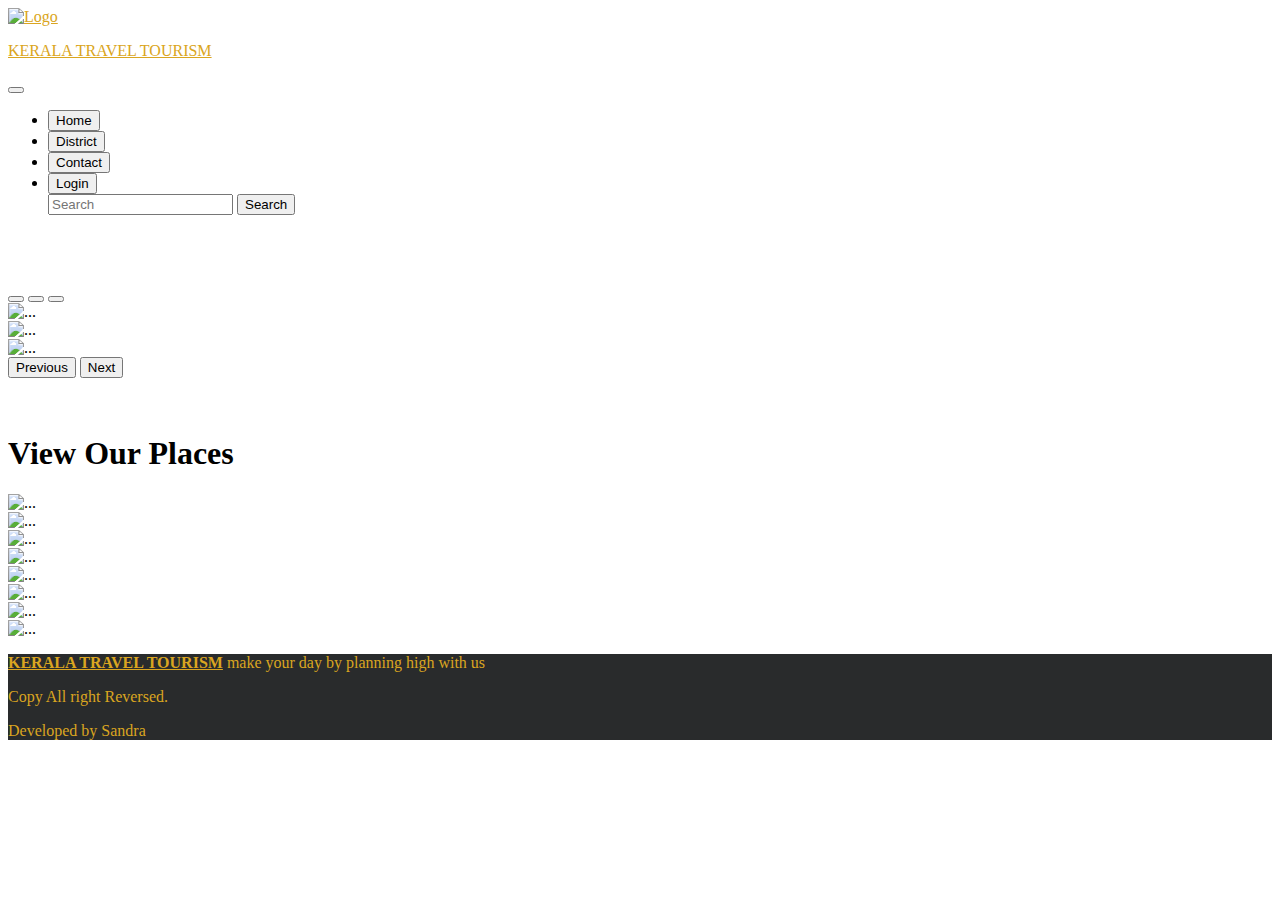
==== index.html @ 4a5fbb95 "add_all" ====
<!DOCTYPE html>
<html lang="en">
<head>
    <meta charset="UTF-8">
    <meta name="viewport" content="width=device-width, initial-scale=1.0">
    <title>Travel Tourism</title>
    <link href="https://cdn.jsdelivr.net/npm/bootstrap@5.3.2/dist/css/bootstrap.min.css" rel="stylesheet" integrity="sha384-T3c6CoIi6uLrA9TneNEoa7RxnatzjcDSCmG1MXxSR1GAsXEV/Dwwykc2MPK8M2HN" crossorigin="anonymous">
    <style>
      .myfooter {
      background-color: #292b2c;

      color: goldenrod;
      margin-top: 15px;
  }

  a {
      color: goldenrod;
  }
    </style>
   
</head>
<body>
   
  <!-- ------------nav ------------- -->
  <nav class="navbar navbar-expand-lg bg-dark fixed-top">
    <div class="container-fluid">
      <a class="float-left" href="index.html">
        <img src="../logo.png" class="float-left mr-2 moblogo" alt="Logo" style="height:50px;">
    </a>
      <a class="navbar-brand text-warning fw-bold" href="#"><p class="fs-2">KERALA TRAVEL TOURISM</p></a>
      <button class="navbar-toggler" type="button" data-bs-toggle="collapse" data-bs-target="#navbarSupportedContent" aria-controls="navbarSupportedContent" aria-expanded="false" aria-label="Toggle navigation">
        <span class="navbar-toggler-icon"></span>
      </button>
      <div class="collapse navbar-collapse p-3" id="navbarSupportedContent">
        <ul class="navbar-nav me-auto mb-2 mb-lg-0">
          <li class="nav-item" align-content-end>
            <a class="nav-link active" aria-current="page" href="index.html">
              
              <button type="button" class="btn btn-outline-warning">Home</button></a>
          </li>
          <li class="nav-item">
            <a class="nav-link" href="district.html">
              <button type="button" class="btn btn-outline-warning">District</button></a>
          </li>

          <li class="nav-item">
            <a class="nav-link" href="contact.html">
              <button type="button" class="btn btn-outline-warning">Contact</button></a>
          </li>

          <li class="nav-item">
            <a class="nav-link" href="login.html">
              <button type="button" class="btn btn-outline-warning">Login</button></a>
            </li>
            <form class="d-flex p-3" role="search">
              <input class="form-control me-2" type="search" placeholder="Search" aria-label="Search">
              <button class="btn btn-outline-warning" type="submit">Search</button>
            </form>
    </div>
  </nav>
  <br><br><br>
  <!-- ---------------nav------------------ -->

  <!-- ---------------carousel--------------- -->
  <div id="carouselExampleCaptions" class="carousel slide" data-bs-ride="carousel">
    <div class="carousel-indicators">
      <button type="button" data-bs-target="#carouselExampleCaptions" data-bs-slide-to="0" class="active" aria-current="true" aria-label="Slide 1"></button>
      <button type="button" data-bs-target="#carouselExampleCaptions" data-bs-slide-to="1" aria-label="Slide 2"></button>
      <button type="button" data-bs-target="#carouselExampleCaptions" data-bs-slide-to="2" aria-label="Slide 3"></button>
    </div>
    <div class="carousel-inner">
      <div class="carousel-item active">
        <img src="https://static.toiimg.com/photo/58490365.cms" class="d-block w-100" alt="...">
      </div>
      <div class="carousel-item">
        <img src="https://img.traveltriangle.com/blog/wp-content/uploads/2023/02/Kerala-Cover-1.jpg" class="d-block w-100" alt="...">
      </div>
    <div class="carousel-item">
      <img src="https://dynamic.tourtravelworld.com/blog_images/top-22-tourist-places-in-kerala-that-you-must-visit-20161202122503.jpg" class="d-block w-100" alt="...">
    </div>
  </div>
    <button class="carousel-control-prev" type="button" data-bs-target="#carouselExampleCaptions" data-bs-slide="prev">
      <span class="carousel-control-prev-icon" aria-hidden="true"></span>
      <span class="visually-hidden">Previous</span>
    </button>
    <button class="carousel-control-next" type="button" data-bs-target="#carouselExampleCaptions" data-bs-slide="next">
      <span class="carousel-control-next-icon" aria-hidden="true"></span>
      <span class="visually-hidden">Next</span>
    </button>
  </div>
  </div><br><br>

  <!-- ------------carousel ends-------------- -->

  <!-- -----------cards----------------- -->
  <h1 class="text-center text-success"><span class="text-black">View Our Places</span></h1>
  <div class="container px-4" id="places">
    <div class="row">
      <div class="col-3">
       <div class="card border-2 border-dark" style="width: 18rem;">
        <img src="../c1.jpg" class="card-img-top" alt="...">
      </div>
     </div>

     <div class="col-3">
      <div class="card border-2 border-dark" style="width: 18rem;">
       <img src="../c2.jpg" class="card-img-top" alt="...">
     </div>
    </div>

    <div class="col-3">
      <div class="card border-2 border-dark" style="width: 18rem;">
       <img src="../c3.jpg" class="card-img-top" alt="...">
     </div>
    </div>

    <div class="col-3">
      <div class="card border-2 border-dark" style="width: 18rem;">
       <img src="../c4.jpg" class="card-img-top" alt="...">
     </div>
    </div>
    <!-- </div> -->

    <!-- <div class="row my-4"> -->
      <div class="col-3">
      
          <div class="card border-2 border-dark" style="width: 18rem;">
           <img src="../c5.jpg" class="card-img-top" alt="...">
         </div>
        </div>

        <div class="col-3">
          <div class="card border-2 border-dark" style="width: 18rem;">
           <img src="../c6.jpg" class="card-img-top" alt="...">
         </div>
        </div>

        <div class="col-3">
          <div class="card border-2 border-dark" style="width: 18rem;">
           <img src="../c7.jpg" class="card-img-top" alt="...">
         </div>
        </div>

        <div class="col-3">
          <div class="card border-2 border-dark" style="width: 18rem;">
           <img src="../c8.jpg" class="card-img-top" alt="...">
         </div>
        </div>
</div>
</div>
<!-- --------cards ends----------- -->

<!-- -----------------footer------------- -->

<section id="footer" class="myfooter">
  <div class="container">
    </hr>
      </div>
      <div class="row">
          <div class="col-xs-12 col-sm-12 col-md-12 mt-2 mt-sm-2 text-center">
              <p><u><b>KERALA TRAVEL TOURISM</b></u> make your day by planning high with us</p>
              <p class="h6">Copy All right Reversed.<a class="text-green ml-2" href="https://www.google.com" target="_blank"></a></p>
              <p>Developed by Sandra</p>
          </div>
          </hr>
      </div>
  </div>
</section>

<!-- ------------footer------------------ -->

    <script src="https://cdn.jsdelivr.net/npm/bootstrap@5.3.2/dist/js/bootstrap.bundle.min.js" integrity="sha384-C6RzsynM9kWDrMNeT87bh95OGNyZPhcTNXj1NW7RuBCsyN/o0jlpcV8Qyq46cDfL" crossorigin="anonymous"></script>

</body>
</html>
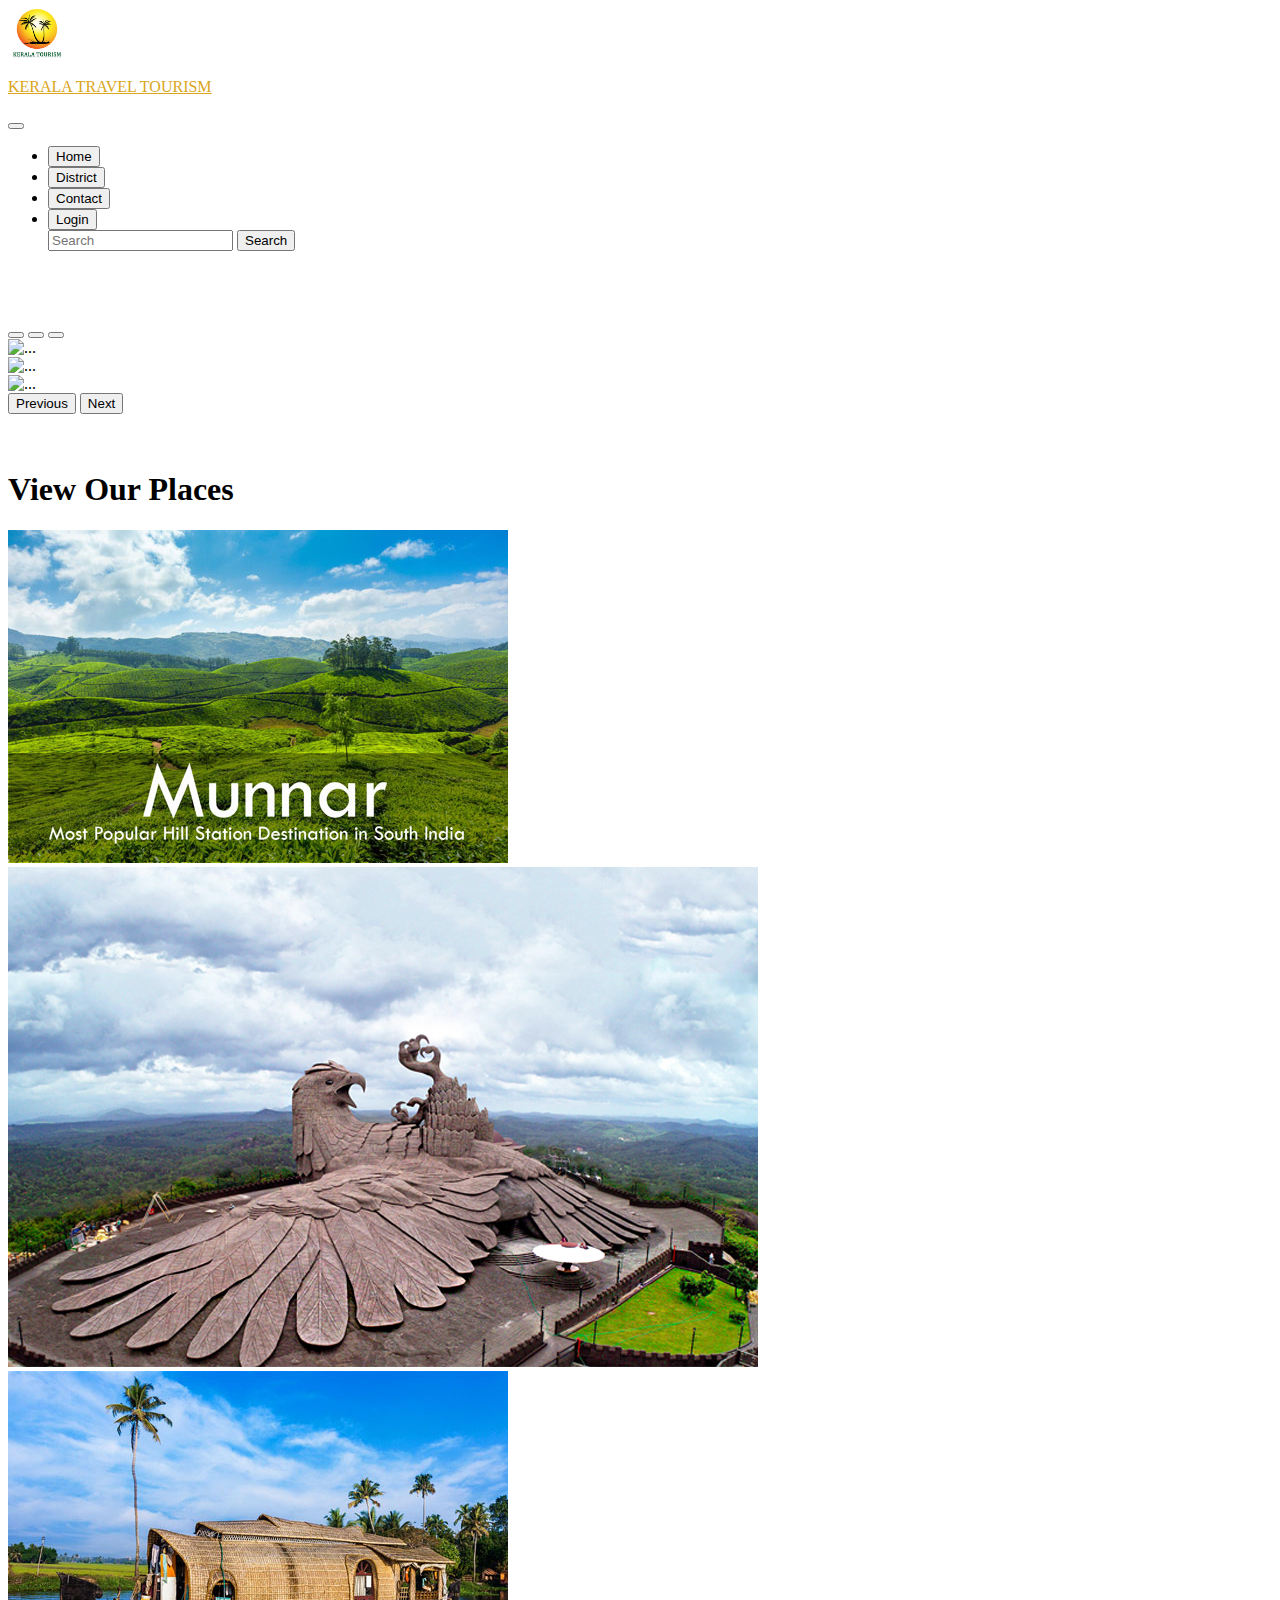
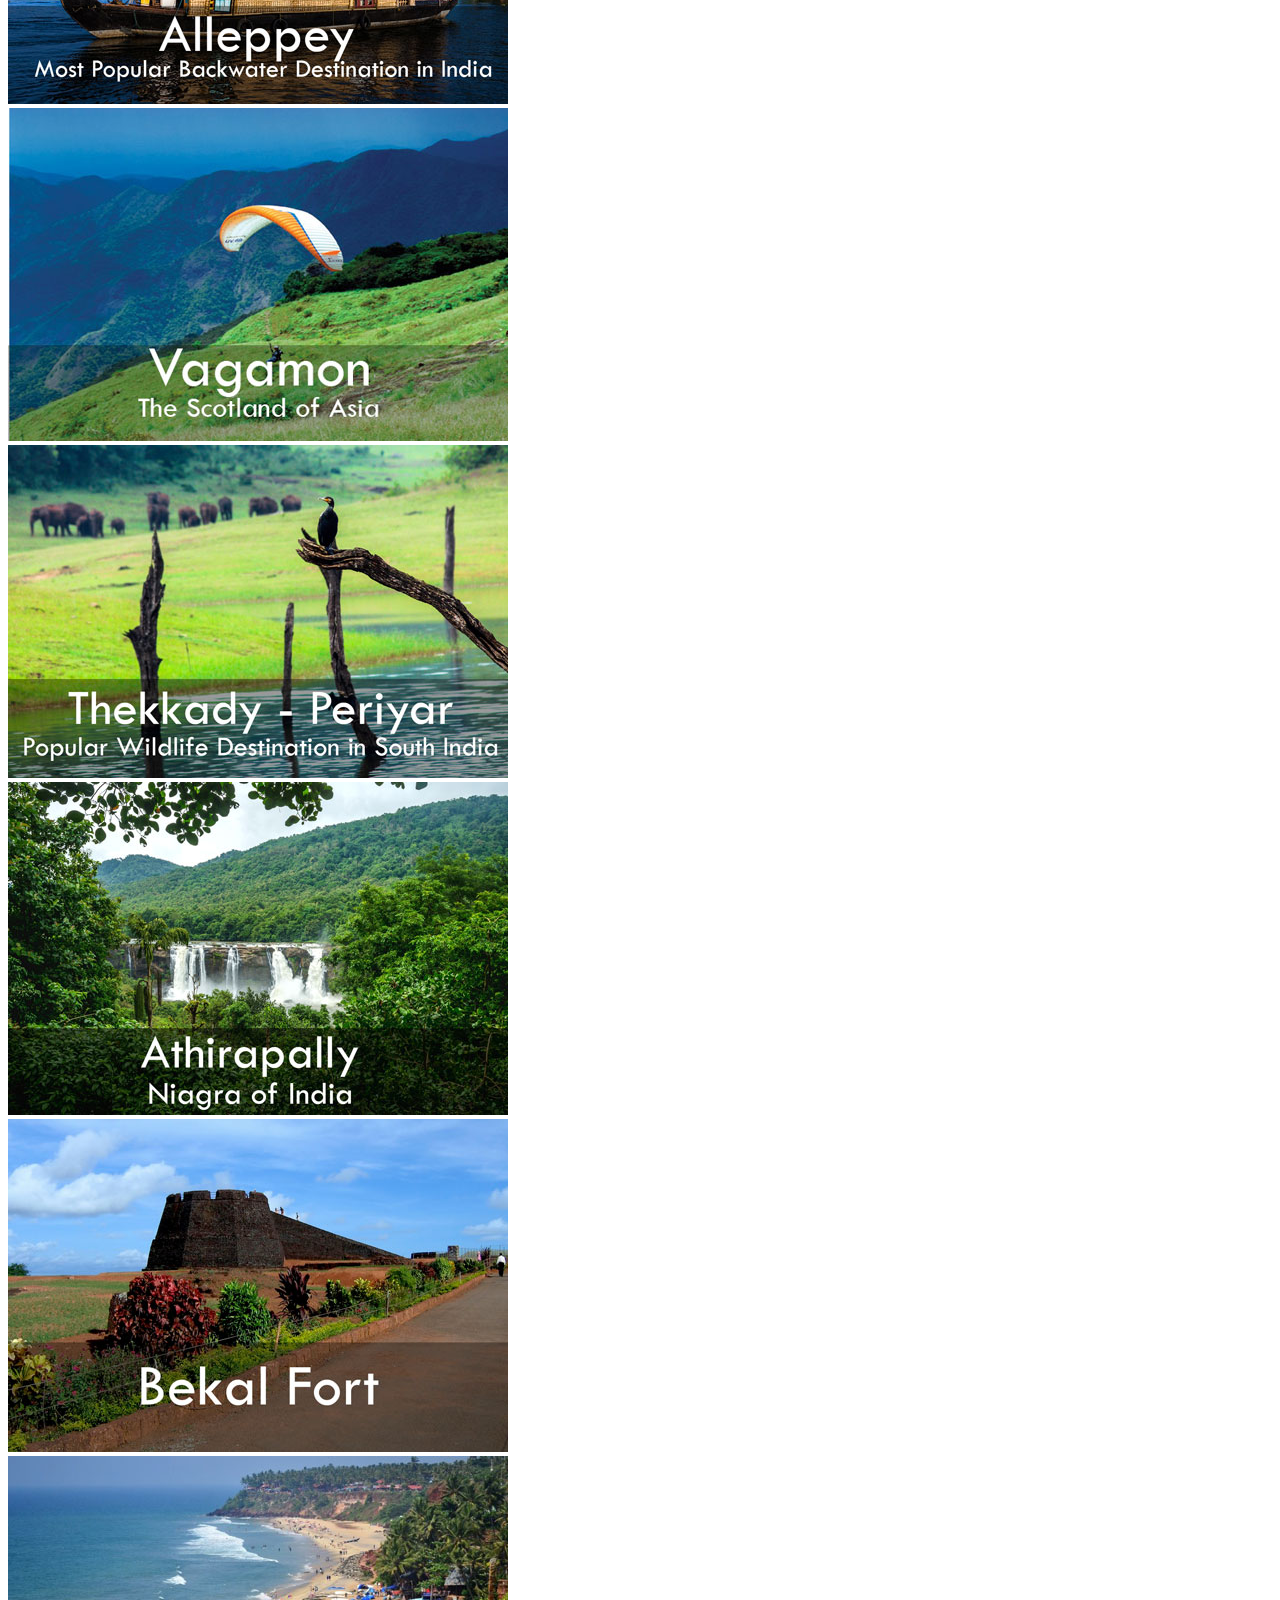
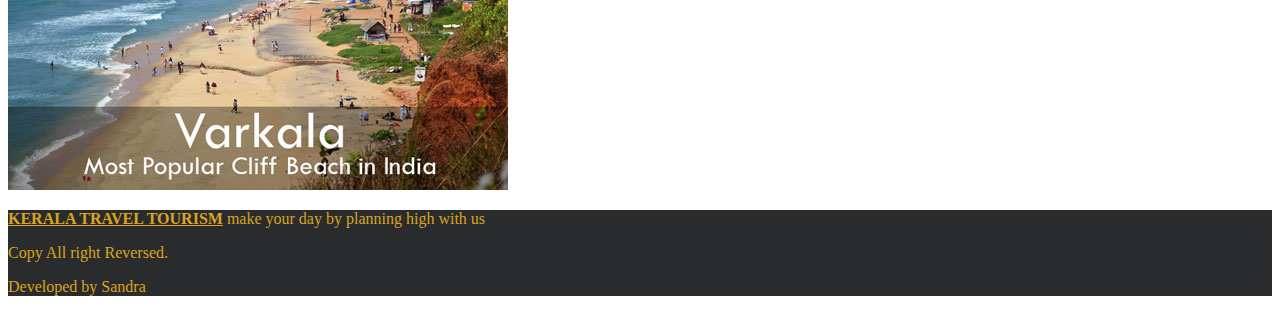
==== commit f004e2bd: "s" ====
--- a/index.html
+++ b/index.html
@@ -25,7 +25,7 @@
   <nav class="navbar navbar-expand-lg bg-dark fixed-top">
     <div class="container-fluid">
       <a class="float-left" href="index.html">
-        <img src="../logo.png" class="float-left mr-2 moblogo" alt="Logo" style="height:50px;">
+        <img src="./images/logo.png" class="float-left mr-2 moblogo" alt="Logo" style="height:50px;">
     </a>
       <a class="navbar-brand text-warning fw-bold" href="#"><p class="fs-2">KERALA TRAVEL TOURISM</p></a>
       <button class="navbar-toggler" type="button" data-bs-toggle="collapse" data-bs-target="#navbarSupportedContent" aria-controls="navbarSupportedContent" aria-expanded="false" aria-label="Toggle navigation">
@@ -98,25 +98,25 @@
     <div class="row">
       <div class="col-3">
        <div class="card border-2 border-dark" style="width: 18rem;">
-        <img src="../c1.jpg" class="card-img-top" alt="...">
+        <img src="./images/c1.jpg" class="card-img-top" alt="...">
       </div>
      </div>
 
      <div class="col-3">
       <div class="card border-2 border-dark" style="width: 18rem;">
-       <img src="../c2.jpg" class="card-img-top" alt="...">
+       <img src="./images/c2.jpg" class="card-img-top" alt="...">
      </div>
     </div>
 
     <div class="col-3">
       <div class="card border-2 border-dark" style="width: 18rem;">
-       <img src="../c3.jpg" class="card-img-top" alt="...">
+       <img src="./images/c3.jpg" class="card-img-top" alt="...">
      </div>
     </div>
 
     <div class="col-3">
       <div class="card border-2 border-dark" style="width: 18rem;">
-       <img src="../c4.jpg" class="card-img-top" alt="...">
+       <img src="./images/c4.jpg" class="card-img-top" alt="...">
      </div>
     </div>
     <!-- </div> -->
@@ -125,25 +125,25 @@
       <div class="col-3">
       
           <div class="card border-2 border-dark" style="width: 18rem;">
-           <img src="../c5.jpg" class="card-img-top" alt="...">
+           <img src="./images/c5.jpg" class="card-img-top" alt="...">
          </div>
         </div>
 
         <div class="col-3">
           <div class="card border-2 border-dark" style="width: 18rem;">
-           <img src="../c6.jpg" class="card-img-top" alt="...">
+           <img src="./images/c6.jpg" class="card-img-top" alt="...">
          </div>
         </div>
 
         <div class="col-3">
           <div class="card border-2 border-dark" style="width: 18rem;">
-           <img src="../c7.jpg" class="card-img-top" alt="...">
+           <img src="./images/c7.jpg" class="card-img-top" alt="...">
          </div>
         </div>
 
         <div class="col-3">
           <div class="card border-2 border-dark" style="width: 18rem;">
-           <img src="../c8.jpg" class="card-img-top" alt="...">
+           <img src="./images/c8.jpg" class="card-img-top" alt="...">
          </div>
         </div>
 </div>
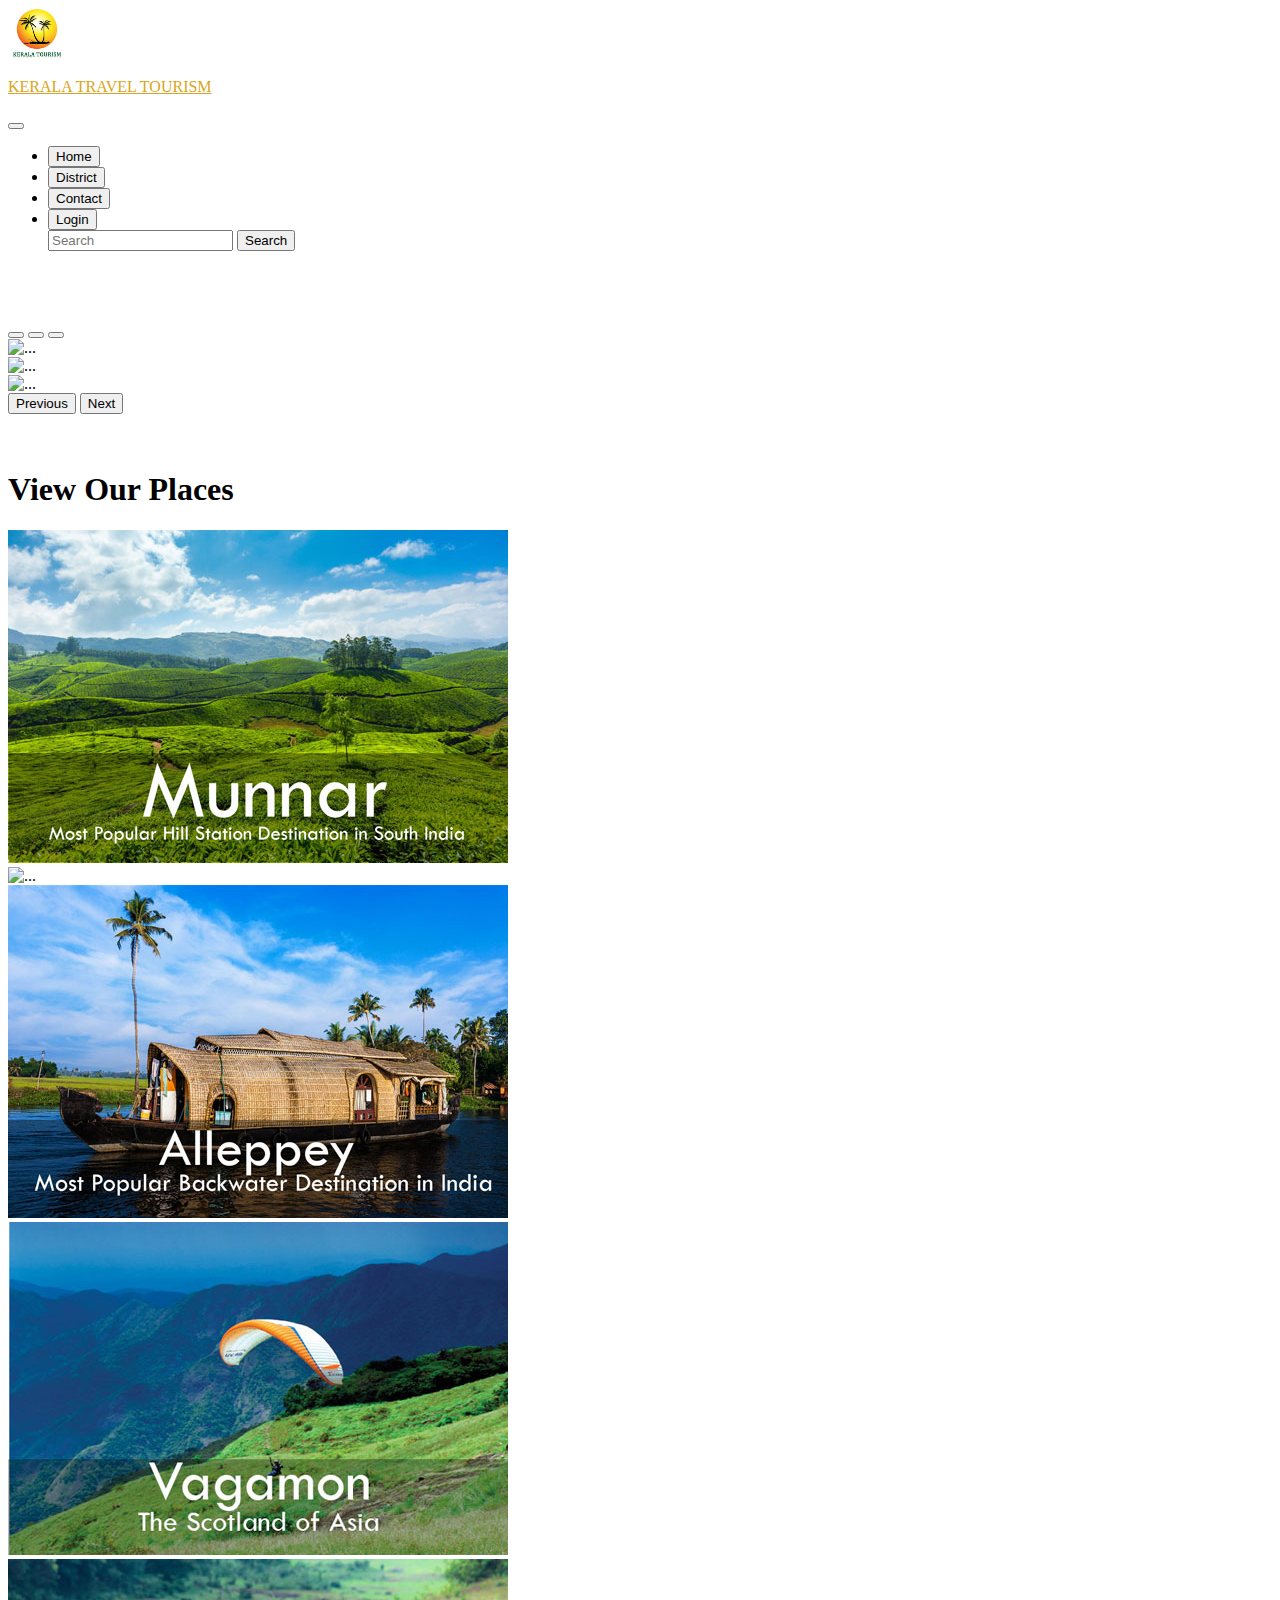
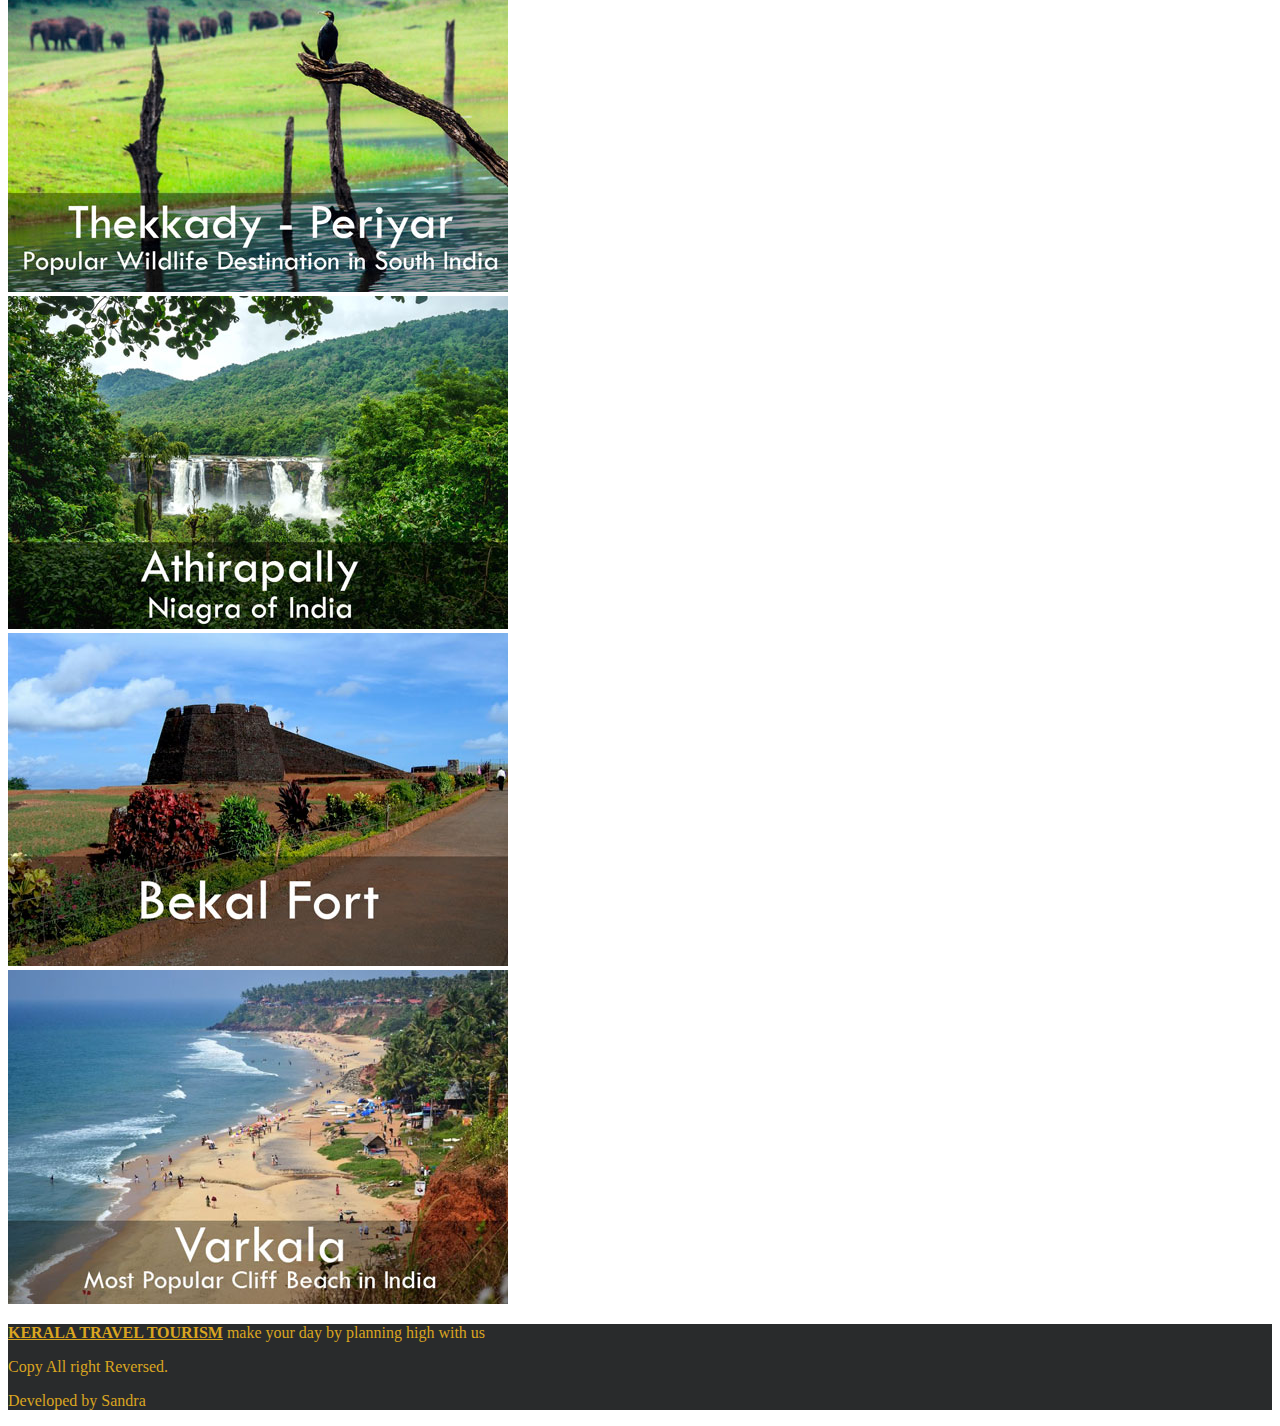
==== commit dcce07dc: "s" ====
--- a/index.html
+++ b/index.html
@@ -16,6 +16,10 @@
   a {
       color: goldenrod;
   }
+  .carousel-inner{
+    width: 100%;
+    max-height: 600px !important;
+}
     </style>
    
 </head>
@@ -104,7 +108,7 @@
 
      <div class="col-3">
       <div class="card border-2 border-dark" style="width: 18rem;">
-       <img src="./images/c2.jpg" class="card-img-top" alt="...">
+       <img src="https://tourld.com/wp-content/uploads/2023/07/ezgif.com-gif-maker-43-1.webp" class="card-img-top" alt="...">
      </div>
     </div>
 
@@ -119,9 +123,7 @@
        <img src="./images/c4.jpg" class="card-img-top" alt="...">
      </div>
     </div>
-    <!-- </div> -->
-
-    <!-- <div class="row my-4"> -->
+    
       <div class="col-3">
       
           <div class="card border-2 border-dark" style="width: 18rem;">
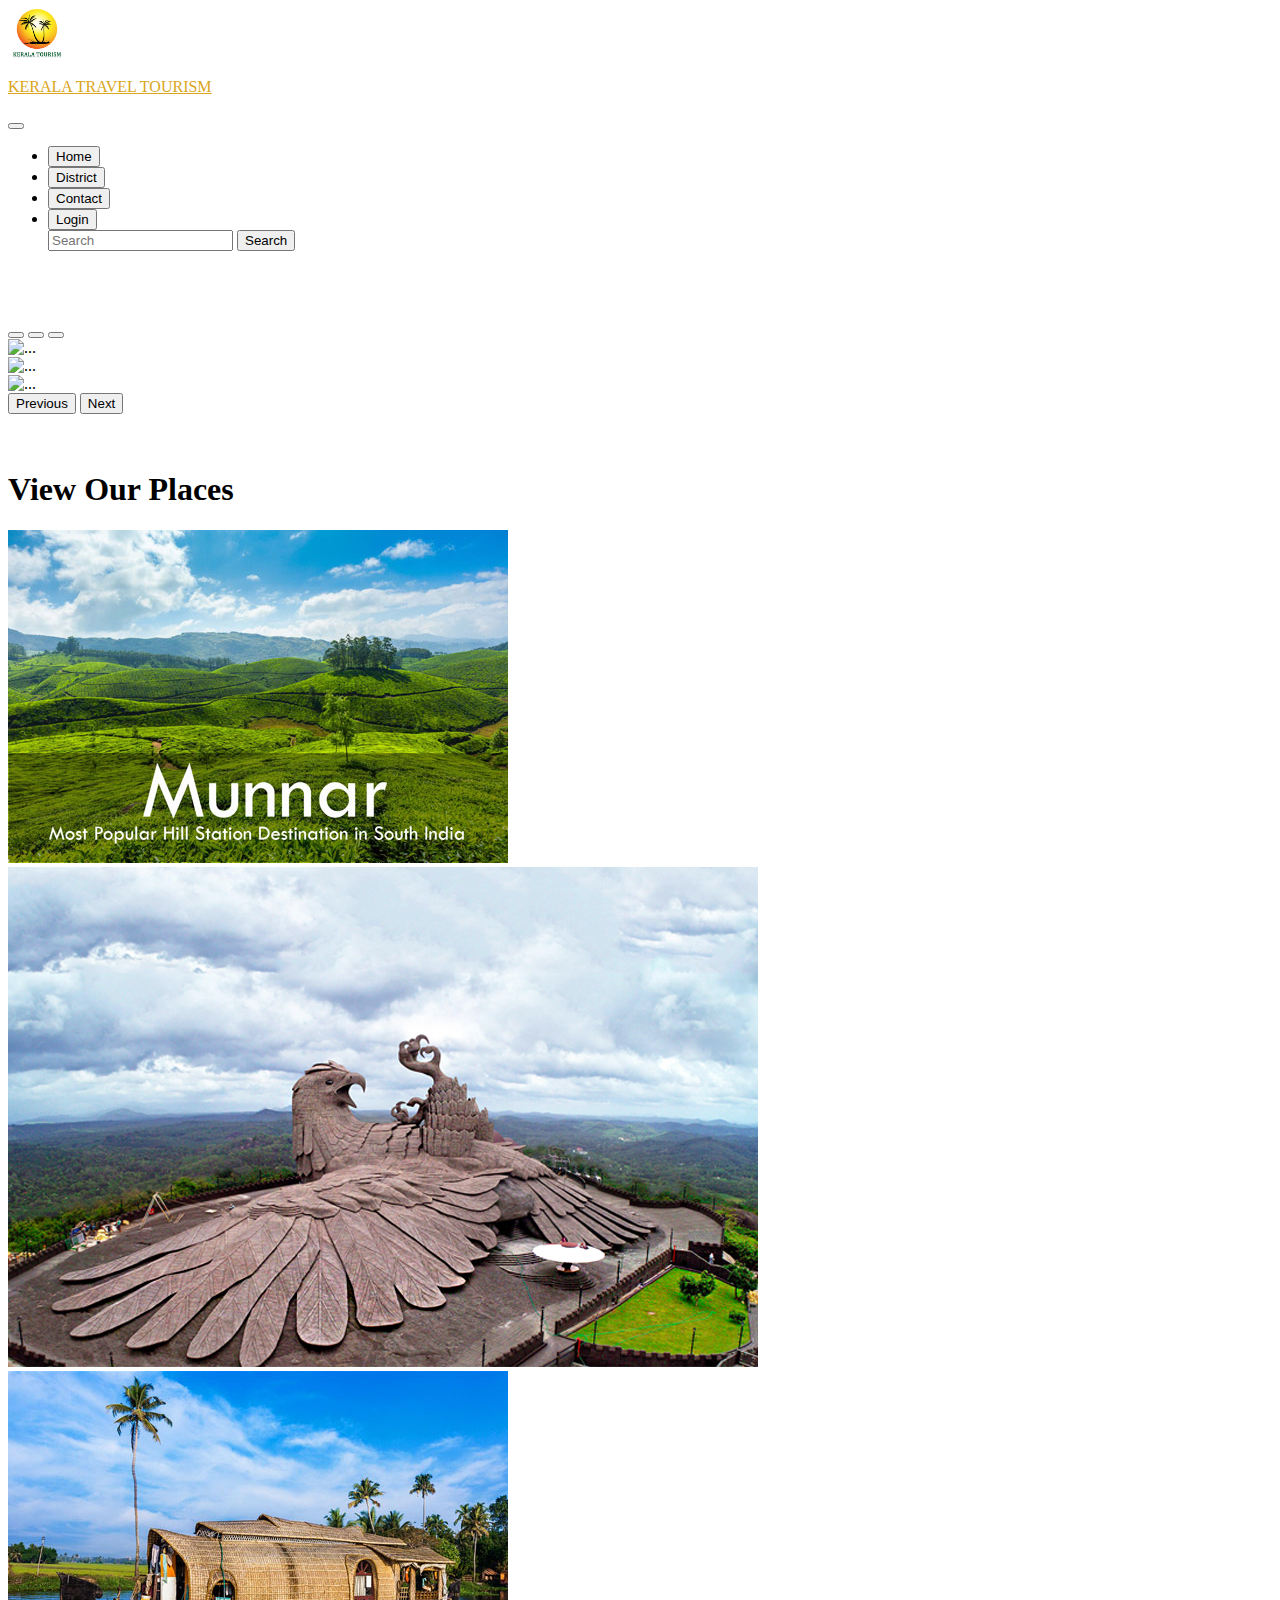
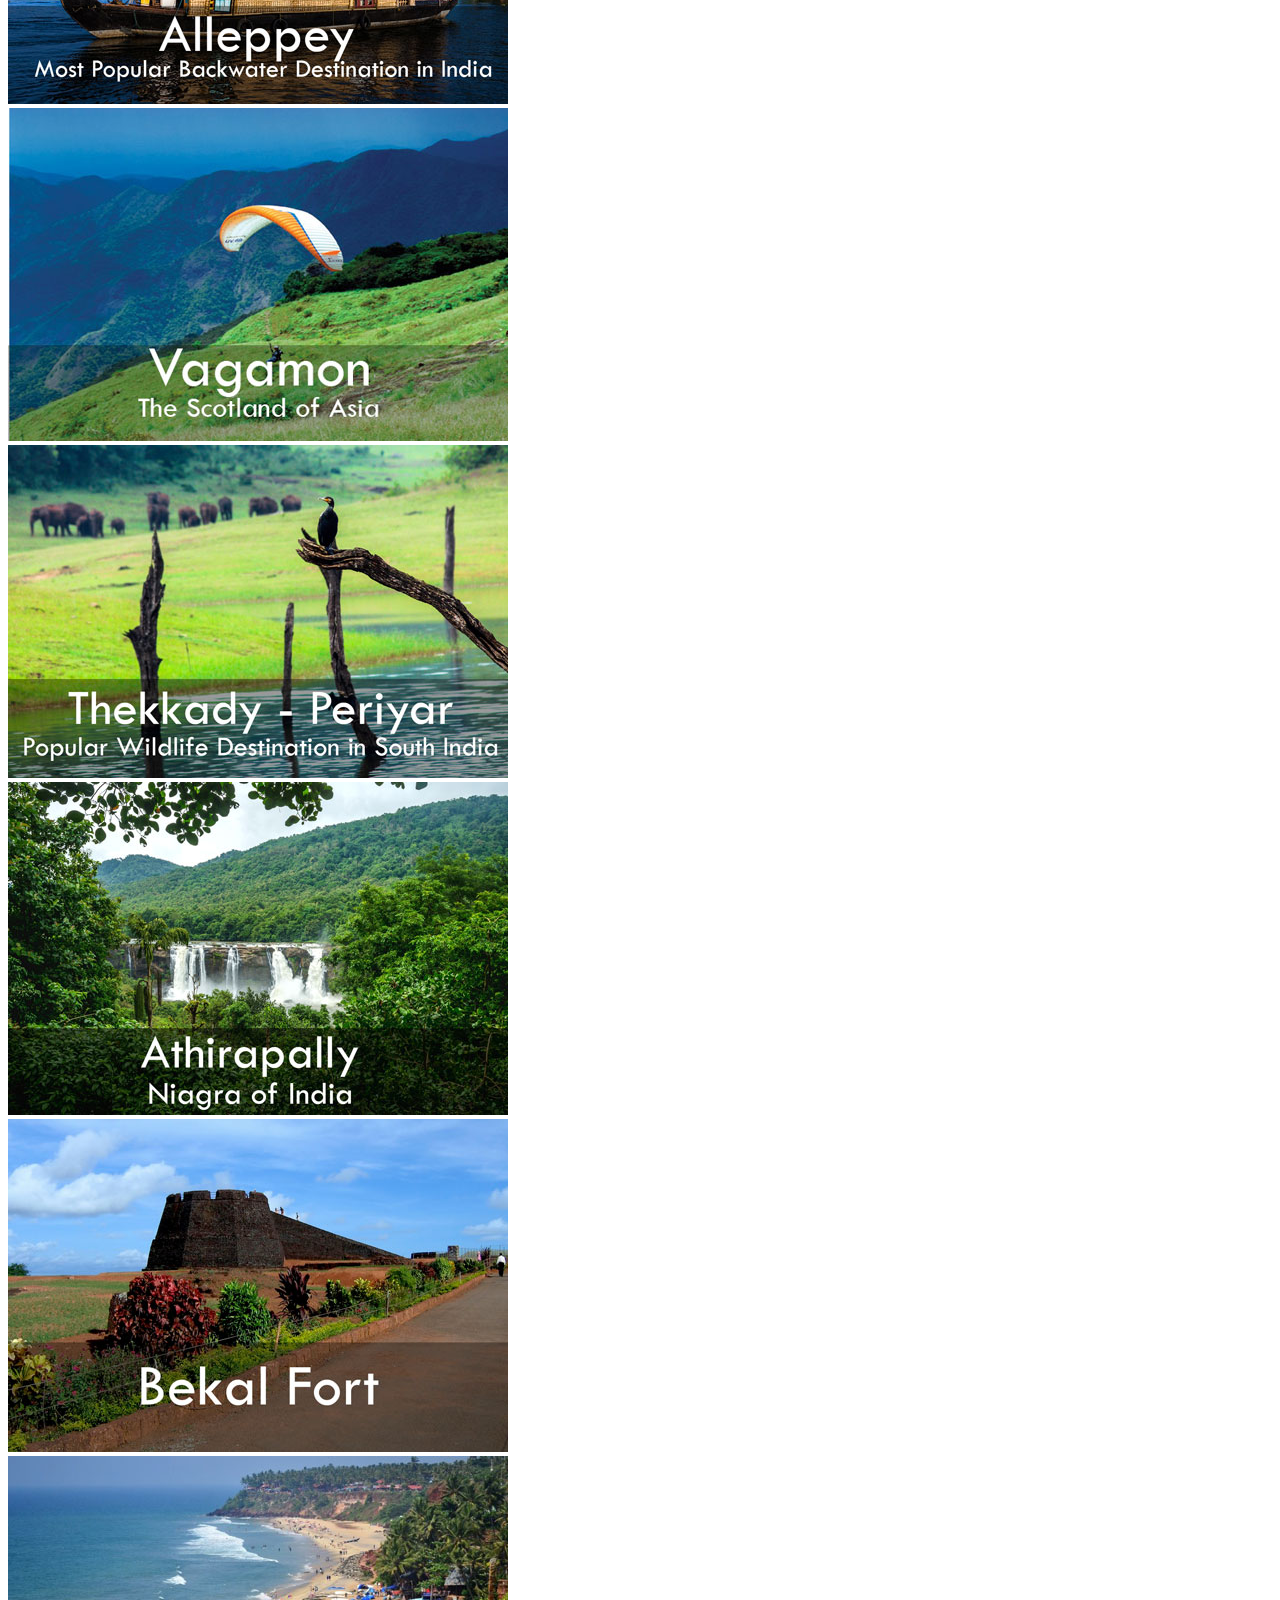
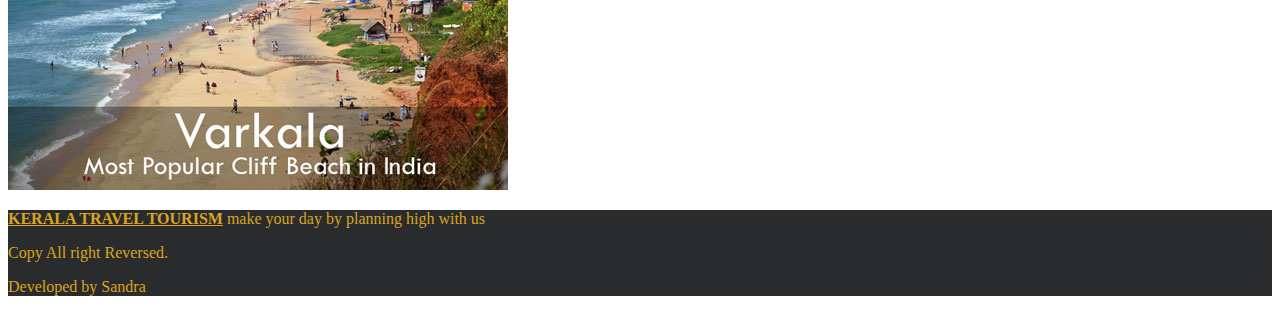
==== commit 9aa2b7c3: "s" ====
--- a/index.html
+++ b/index.html
@@ -77,7 +77,7 @@
         <img src="https://static.toiimg.com/photo/58490365.cms" class="d-block w-100" alt="...">
       </div>
       <div class="carousel-item">
-        <img src="https://img.traveltriangle.com/blog/wp-content/uploads/2023/02/Kerala-Cover-1.jpg" class="d-block w-100" alt="...">
+        <img src="https://tourld.com/wp-content/uploads/2023/07/ezgif.com-gif-maker-43-1.webp" class="d-block w-100" alt="...">
       </div>
     <div class="carousel-item">
       <img src="https://dynamic.tourtravelworld.com/blog_images/top-22-tourist-places-in-kerala-that-you-must-visit-20161202122503.jpg" class="d-block w-100" alt="...">
@@ -108,7 +108,7 @@
 
      <div class="col-3">
       <div class="card border-2 border-dark" style="width: 18rem;">
-       <img src="https://tourld.com/wp-content/uploads/2023/07/ezgif.com-gif-maker-43-1.webp" class="card-img-top" alt="...">
+       <img src="./images/c2.jpg" class="card-img-top" alt="...">
      </div>
     </div>
 
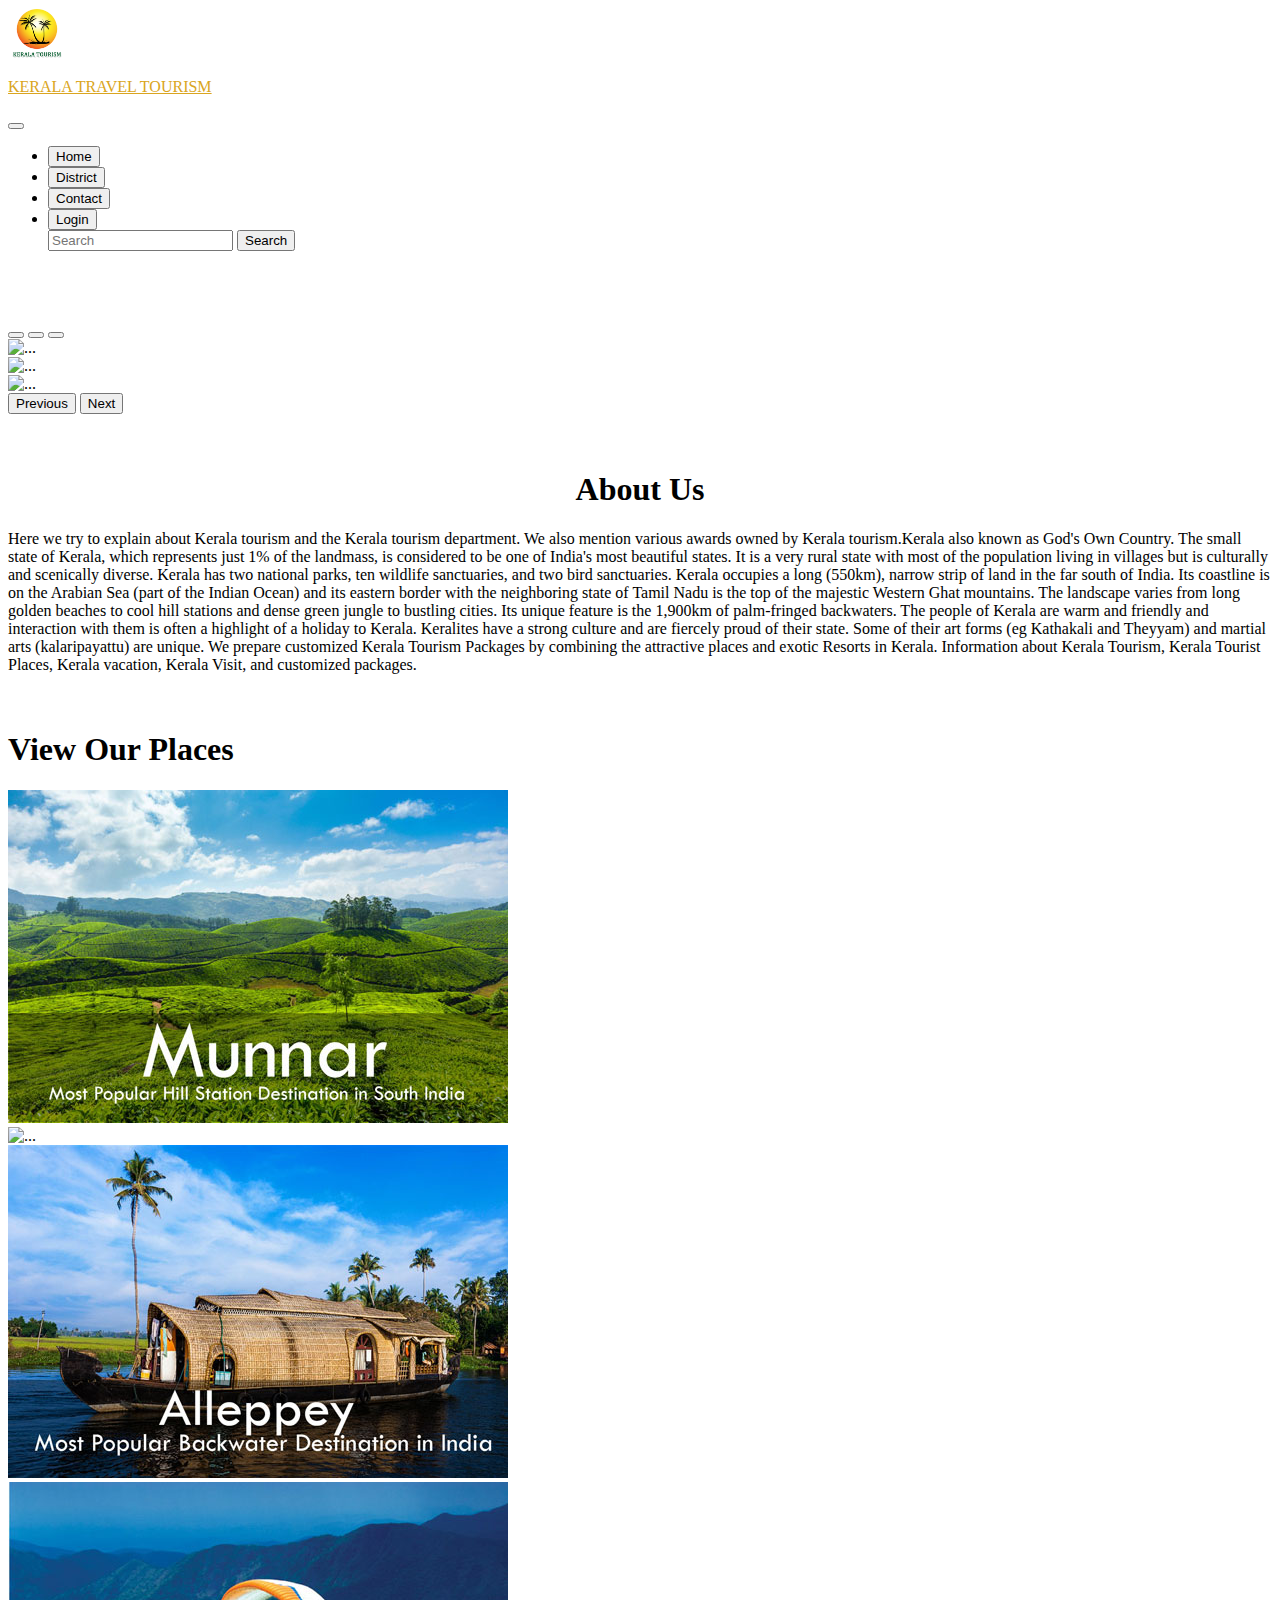
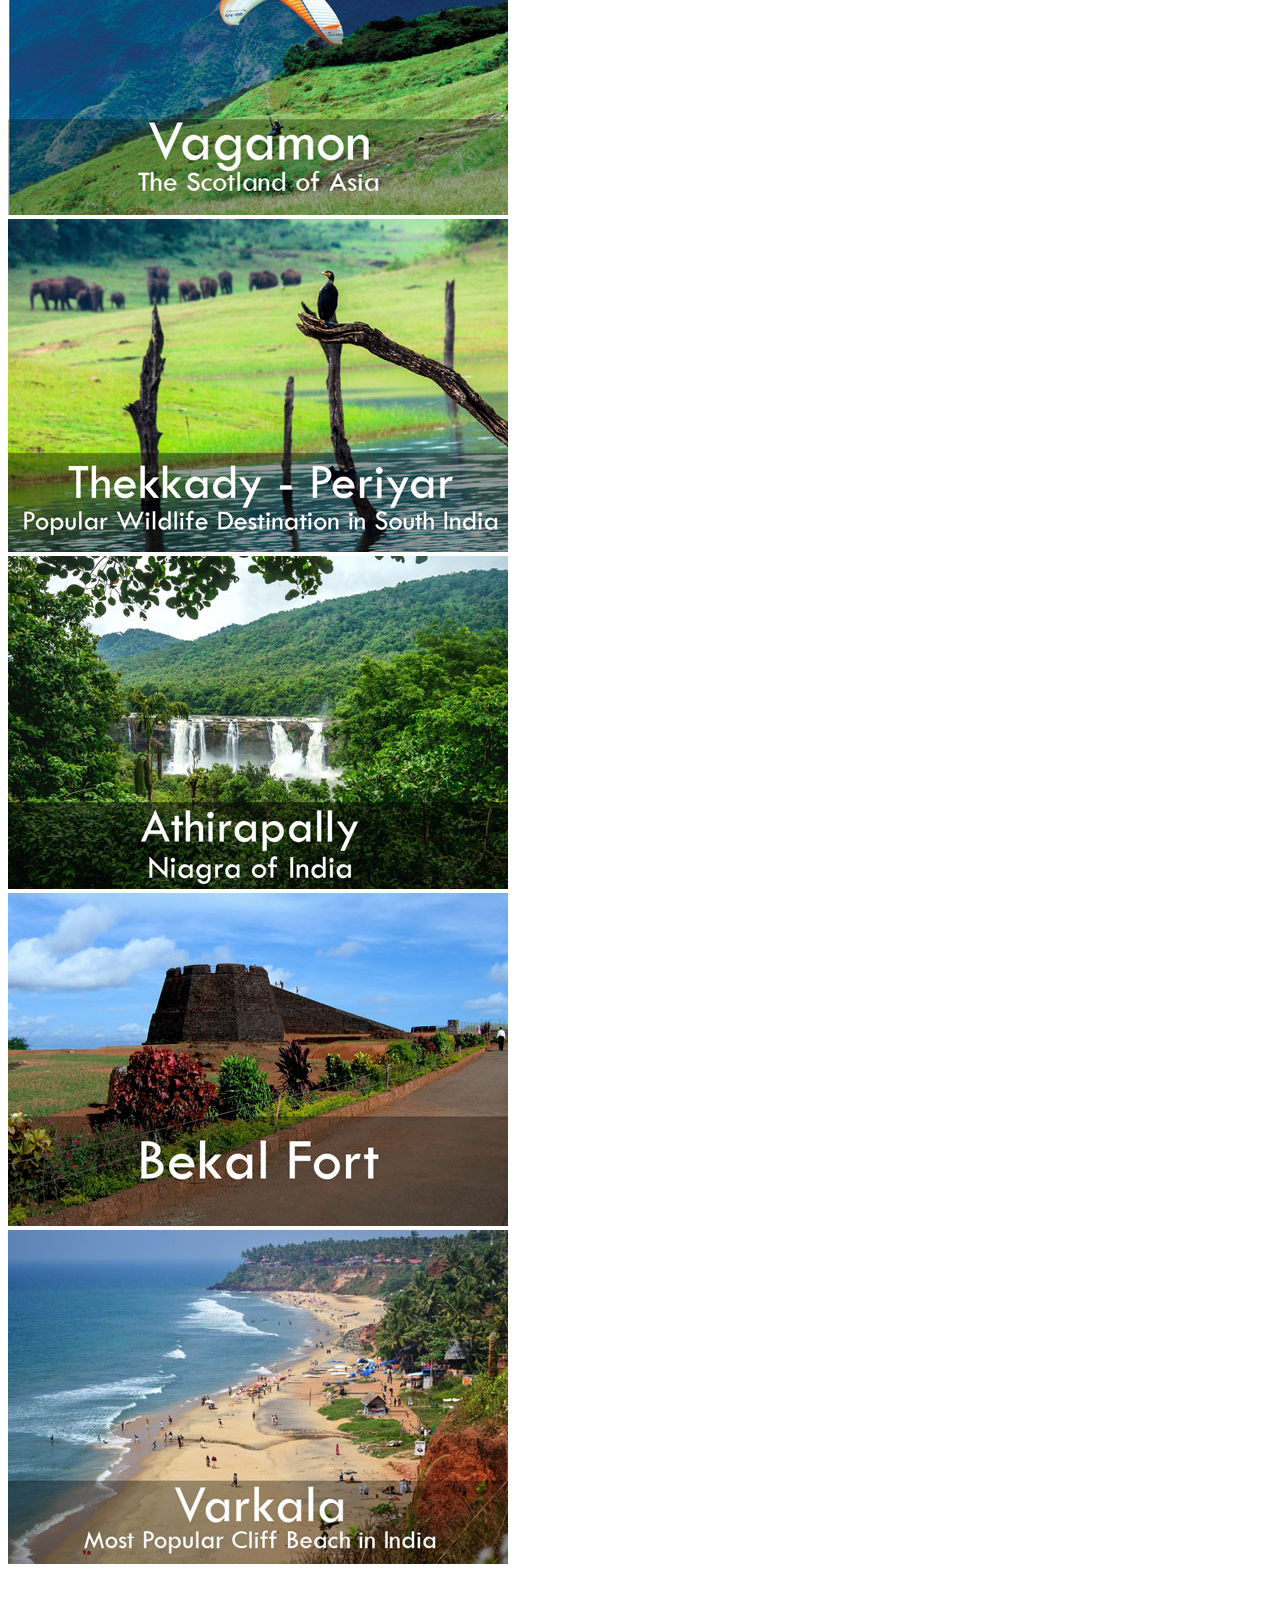
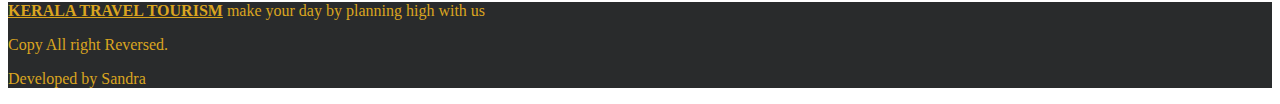
==== commit 62044c85: "commit" ====
--- a/index.html
+++ b/index.html
@@ -18,7 +18,7 @@
   }
   .carousel-inner{
     width: 100%;
-    max-height: 600px !important;
+    max-height: 800px !important;
 }
     </style>
    
@@ -73,14 +73,14 @@
       <button type="button" data-bs-target="#carouselExampleCaptions" data-bs-slide-to="2" aria-label="Slide 3"></button>
     </div>
     <div class="carousel-inner">
-      <div class="carousel-item active">
-        <img src="https://static.toiimg.com/photo/58490365.cms" class="d-block w-100" alt="...">
+      <div class="carousel-item">
+        <img src="https://www.youreducationportal.com/wp-content/uploads/2021/03/Famous-Places-in-Kerala-1-1.png" class="d-block w-100" alt="...">
       </div>
-      <div class="carousel-item">
-        <img src="https://tourld.com/wp-content/uploads/2023/07/ezgif.com-gif-maker-43-1.webp" class="d-block w-100" alt="...">
-      </div>
+    <div class="carousel-item active">
+      <img src="https://cdn1.tripoto.com/media/filter/tst/img/1791424/Image/1586862955_0.jpg.webp" class="d-block w-100" alt="...">
+    </div>
     <div class="carousel-item">
-      <img src="https://dynamic.tourtravelworld.com/blog_images/top-22-tourist-places-in-kerala-that-you-must-visit-20161202122503.jpg" class="d-block w-100" alt="...">
+      <img src="https://static.wixstatic.com/media/c8e24e_d363dbcbb1934922bf306085eff11adc~mv2.jpg/v1/fill/w_1349,h_558,al_c,q_85,usm_0.66_1.00_0.01,enc_auto/c8e24e_d363dbcbb1934922bf306085eff11adc~mv2.jpg" class="d-block w-100" alt="...">
     </div>
   </div>
     <button class="carousel-control-prev" type="button" data-bs-target="#carouselExampleCaptions" data-bs-slide="prev">
@@ -96,6 +96,26 @@
 
   <!-- ------------carousel ends-------------- -->
 
+  <!-- -----about-------------- -->
+  <h1 style="text-align: center;"><b>About Us</b></h1>
+  <div class="container">
+  Here we try to explain about Kerala tourism and the Kerala tourism department. We also mention various 
+  awards owned by Kerala tourism.Kerala also known as God's Own Country. The small state of Kerala, which 
+  represents just 1% of the landmass, is considered to be one of India's most beautiful states. It is a very 
+  rural state with most of the population living in villages but is culturally and scenically diverse. Kerala has
+   two national parks, ten wildlife sanctuaries, and two bird sanctuaries. Kerala occupies a long (550km), 
+   narrow strip of land in the far south of India. Its coastline is on the Arabian Sea (part of the Indian Ocean)
+    and its eastern border with the neighboring state of Tamil Nadu is the top of the majestic Western Ghat 
+    mountains. The landscape varies from long golden beaches to cool hill stations and dense green jungle to 
+    bustling cities. Its unique feature is the 1,900km of palm-fringed backwaters. The people of Kerala are warm 
+    and friendly and interaction with them is often a highlight of a holiday to Kerala. Keralites have a strong 
+    culture and are fiercely proud of their state. Some of their art forms (eg Kathakali and Theyyam) and martial 
+    arts (kalaripayattu) are unique. We prepare customized Kerala Tourism Packages by combining the attractive 
+    places and exotic Resorts in Kerala. Information
+   about Kerala Tourism, Kerala Tourist Places, Kerala vacation, Kerala Visit, and customized packages.</div>
+   <br><br>
+  <!-- --------------about ends---------- -->
+
   <!-- -----------cards----------------- -->
   <h1 class="text-center text-success"><span class="text-black">View Our Places</span></h1>
   <div class="container px-4" id="places">
@@ -108,7 +128,7 @@
 
      <div class="col-3">
       <div class="card border-2 border-dark" style="width: 18rem;">
-       <img src="./images/c2.jpg" class="card-img-top" alt="...">
+       <img src="https://keralatourpackagesguide.com/wp-content/uploads/2017/05/kumarakom-top-attractions-in-kerala.jpg" class="card-img-top" alt="...">
      </div>
     </div>
 
@@ -149,7 +169,7 @@
          </div>
         </div>
 </div>
-</div>
+</div><br>
 <!-- --------cards ends----------- -->
 
 <!-- -----------------footer------------- -->
